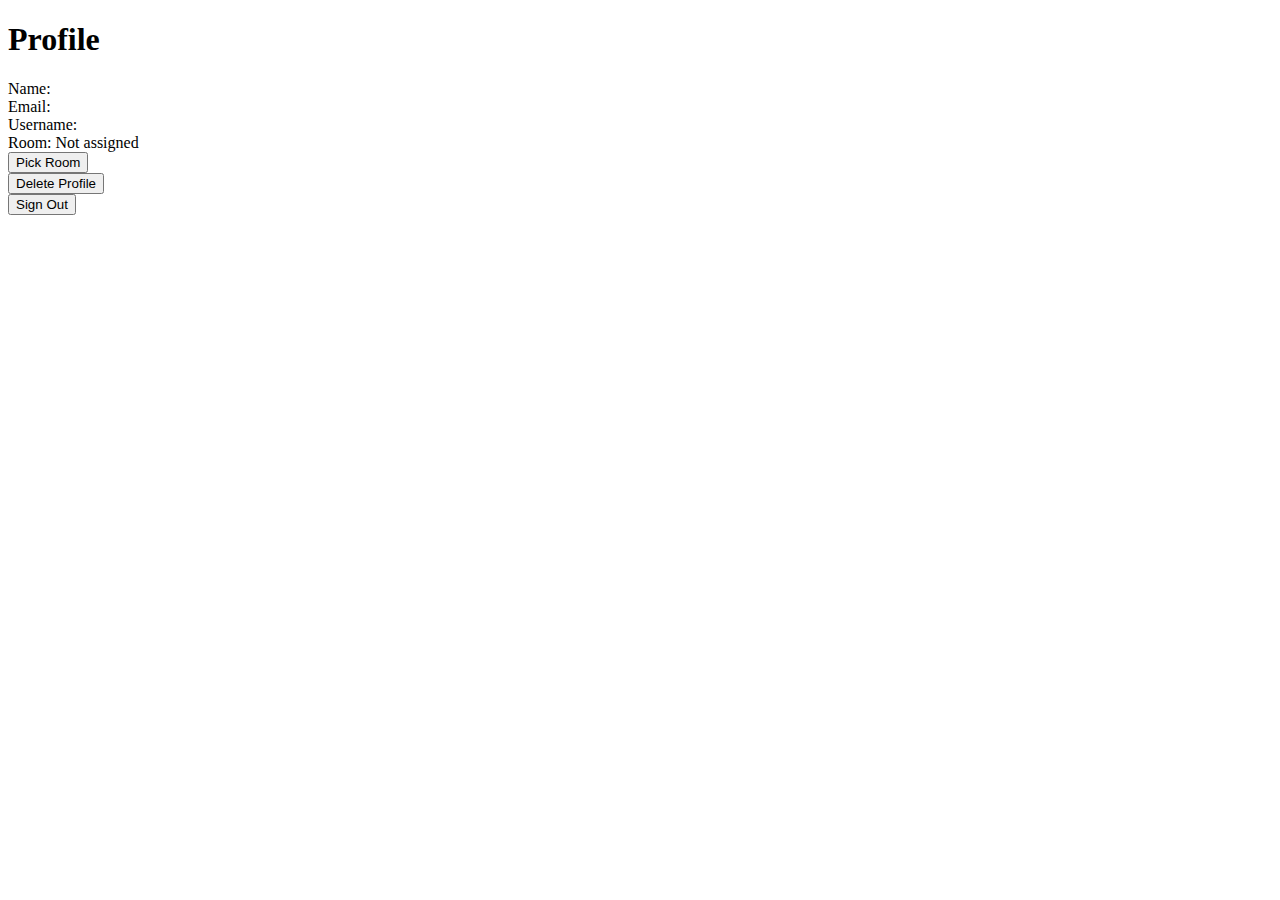
==== Profile.html @ b0b0eaa4 "updated backend for add user" ====
<!DOCTYPE html>
<html>
<head>
    <title>Profile Page</title>
    <script src="functions.js"></script>
</head>
<body>
    <h1>Profile</h1>
    <div>
        <label>Name:</label>
        <span id="name"></span>
    </div>
    <div>
        <label>Email:</label>
        <span id="email"></span>
    </div>
    <div>
        <label>Username:</label>
        <span id="username"></span>
    </div>
    <div>
        <label>Room:</label>
        <span id="room"></span>
    </div>
    <div>
        <button onclick="roomPage()">Pick Room</button>
    </div>
    <div>
        <button onclick="deleteAccount()">Delete Profile</button>
    </div>
    <div>
        <button onclick="signOut()">Sign Out</button>
    </div>

    <script>
        // Replace the following lines with fetched data and display user data
        document.getElementById("name").textContent = localStorage.getItem("name");
        document.getElementById("email").textContent = localStorage.getItem("email");
        document.getElementById("username").textContent = localStorage.getItem("username");
        if (localStorage.getItem("room") == null) {
            document.getElementById("room").textContent = "Not assigned";
        } else {
            document.getElementById("room").textContent = localStorage.getItem("room");
        }
    </script>
</body>
</html>
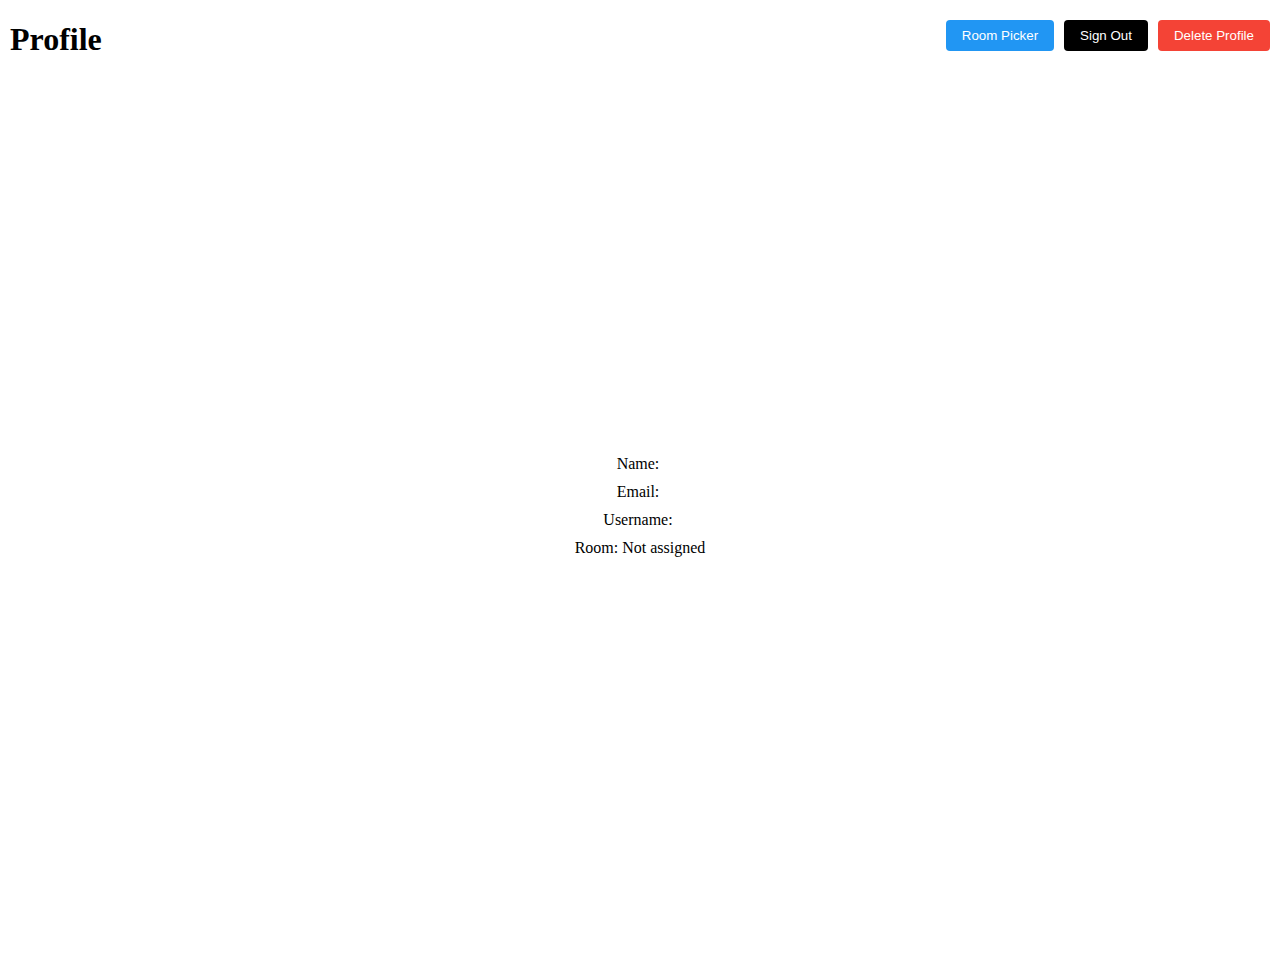
==== commit 05604948: "merged functions conflict" ====
--- a/Profile.html
+++ b/Profile.html
@@ -3,33 +3,36 @@
 <head>
     <title>Profile Page</title>
     <script src="functions.js"></script>
+    <link rel="stylesheet" type="text/css" href="style.css" />
 </head>
-<body>
-    <h1>Profile</h1>
-    <div>
-        <label>Name:</label>
-        <span id="name"></span>
-    </div>
-    <div>
-        <label>Email:</label>
-        <span id="email"></span>
-    </div>
-    <div>
-        <label>Username:</label>
-        <span id="username"></span>
-    </div>
-    <div>
-        <label>Room:</label>
-        <span id="room"></span>
-    </div>
-    <div>
-        <button onclick="roomPage()">Pick Room</button>
-    </div>
-    <div>
-        <button onclick="deleteAccount()">Delete Profile</button>
-    </div>
-    <div>
-        <button onclick="signOut()">Sign Out</button>
+<body onload="getUserID()">
+    <div class="top-left-header">
+        <h1>Profile</h1>
+      </div>
+      <div class="header">
+        <button class="profile-button" onclick="roomPage()">Room Picker</button>
+        <button class="sign-out-button" onclick="signOut()">Sign Out</button>
+        <button class="delete-button" onclick="deleteAccount()">Delete Profile</button>
+      </div>
+    <div class="center">
+        <div class="center-profile">
+            <div>
+                <label>Name:</label>
+                <span id="name"></span>
+            </div>
+            <div>
+                <label>Email:</label>
+                <span id="email"></span>
+            </div>
+            <div>
+                <label>Username:</label>
+                <span id="username"></span>
+            </div>
+            <div>
+                <label>Room:</label>
+                <span id="room"></span>
+            </div>
+        </div>
     </div>
 
     <script>
@@ -37,10 +40,10 @@
         document.getElementById("name").textContent = localStorage.getItem("name");
         document.getElementById("email").textContent = localStorage.getItem("email");
         document.getElementById("username").textContent = localStorage.getItem("username");
-        if (localStorage.getItem("room") == null) {
+        if (localStorage.getItem("globalRoomID") == null) {
             document.getElementById("room").textContent = "Not assigned";
         } else {
-            document.getElementById("room").textContent = localStorage.getItem("room");
+            document.getElementById("room").textContent = localStorage.getItem("globalRoomID");
         }
     </script>
 </body>
--- a/style.css
+++ b/style.css
@@ -0,0 +1,246 @@
+body {
+    margin: 0;
+    padding: 0;
+    width: 100%;
+    height: 100vh;
+    background: white;
+  }
+  .center {
+    width: 100%;
+    height: 100%;
+    display: flex;
+    align-items: center;
+    justify-content: center;
+  }
+  .dropdown {
+    width: 300px;
+    height: fit-content;
+    box-sizing: border-box;
+    position: relative;
+  }
+  .input-box {
+    width: 100%;
+    height: 40px;
+    box-sizing: border-box;
+    outline: 0.3mm solid rgba(0, 0, 0, 0.15);
+    border-radius: 2mm;
+    padding: 10px 15px;
+    font-family: poppins;
+    font-size: 14px;
+    cursor: pointer;
+    display: flex;
+    align-items: center;
+    justify-content: flex-start;
+    position: relative;
+  }
+  .input-box::before {
+    content: "expand_more";
+    font-family: "Material Icons";
+    position: absolute;
+    font-size: 18px;
+    top: 50%;
+    right: 15px;
+    transform: translate(0, -50%);
+    width: fit-content;
+    height: fit-content;
+  }
+  .input-box.open::before {
+    content: "expand_less";
+  }
+  .input-box:empty::after {
+    content: "Select Title";
+    color: rgba(0, 0, 0, 0.5);
+  }
+  .list {
+    position: absolute;
+    top: 100%;
+    left: 0;
+    width: 100%;
+    height: fit-content;
+    background: white;
+    margin-top: 10px;
+    border-radius: 2mm;
+    overflow: hidden;
+    display: flex;
+    align-items: center;
+    justify-content: space-between;
+    flex-direction: column;
+    max-height: 0;
+    transition: 0.25s ease-out;
+  }
+  .list input {
+    display: none;
+  }
+  .list label {
+    display: flex;
+    width: 100%;
+    align-items: center;
+    justify-content: flex-start;
+    font-family: poppins;
+    font-size: 14px;
+    padding: 10px 15px;
+    box-sizing: border-box;
+    cursor: pointer;
+    position: relative;
+  }
+  .list label .material-icons-outlined,
+  .input-box .material-icons-outlined {
+    margin-right: 5px;
+    font-size: 22px;
+  }
+  .list label:hover {
+    background: rgba(0, 0, 0, 0.08);
+  }
+  input:checked + label {
+    color: rgb(20, 117, 213);
+    background: rgb(238, 245, 252);
+  }
+  input:checked + label::before {
+    content: "done";
+    font-family: "Material Icons";
+    position: absolute;
+    top: 50%;
+    right: 15px;
+    transform: translate(0, -50%);
+    font-size: 18px;
+  }
+  .open {
+    outline: 0.7mm solid rgb(20, 117, 213);
+  }
+  .title {
+    font-family: poppins;
+    font-size: small;
+    font-weight: 500;
+    margin-bottom: 10px;
+  }
+  .search-box {
+    width: 100%;
+    box-sizing: border-box;
+    padding: 10px 8px;
+  }
+  #search {
+    display: block;
+    width: 100%;
+    box-sizing: border-box;
+    padding: 8px;
+    border-radius: 1mm;
+    border: none;
+    outline: 0.3mm solid rgba(0, 0, 0, 0.15);
+    font-family: poppins;
+  }
+  #search:focus {
+    outline: 0.5mm solid rgba(0, 0, 0, 0.35);
+  }
+  .submit-button {
+    margin-top: 10px;
+    padding: 8px 16px;
+    background-color: #4CAF50;
+    color: white;
+    border: none;
+    border-radius: 4px;
+    cursor: pointer;
+  }
+  .sign-out-button {
+    margin-top: 10px;
+    padding: 8px 16px;
+    background-color: #000000;
+    color: white;
+    border: none;
+    border-radius: 4px;
+    cursor: pointer;
+  }
+  .delete-button {
+    margin-top: 10px;
+    margin-left: 10px;
+    padding: 8px 16px;
+    background-color: #f44336;
+    color: white;
+    border: none;
+    border-radius: 4px;
+    cursor: pointer;
+  }
+  .header {
+    display: flex;
+    justify-content: flex-end;
+    padding: 10px;
+  }
+  .profile-button {
+    margin-top: 10px;
+    margin-right: 10px; /* Adjust as needed to position it next to the sign-out button */
+    padding: 8px 16px;
+    background-color: #2196F3; /* Change color as needed */
+    color: white;
+    border: none;
+    border-radius: 4px;
+    cursor: pointer;
+  }
+  .top-left-header {
+    position: absolute;
+    top: 0;
+    left: 10px;
+    padding: 0px;
+  }  
+  .center-profile {
+    display: flex;
+    flex-direction: column;
+    align-items: center;
+  }
+  
+  .center-profile div {
+    margin-bottom: 10px;
+  }
+  
+  .center-profile label,
+  .center-profile span {
+    display: inline-block;
+    text-align: center;
+  }
+  
+  #loginForm input[type="submit"] {
+    padding: 8px 16px;
+    background-color: #098bee;
+    color: white;
+    border: none;
+    border-radius: 4px;
+    cursor: pointer;
+  }
+  
+  #loginForm input[type="submit"]:hover {
+    background-color: #098bee;
+  }
+
+  .sign-up-button {
+    padding: 8px 16px;
+    margin-left: 10px;
+    background-color: #45a049;
+    color: white;
+    border: none;
+    border-radius: 4px;
+    cursor: pointer;
+  }
+
+  #signupForm input[type="submit"] {
+    padding: 8px 16px;
+    background-color: #45a049;
+    color: white;
+    border: none;
+    border-radius: 4px;
+    cursor: pointer;
+  }
+  
+  #signupForm input[type="submit"]:hover {
+    background-color: #45a049;
+  }
+
+  .login-button {
+    padding: 8px 16px;
+    margin-left: 10px;
+    background-color: #098bee;
+    color: white;
+    border: none;
+    border-radius: 4px;
+    cursor: pointer;
+  }
+
+
+  